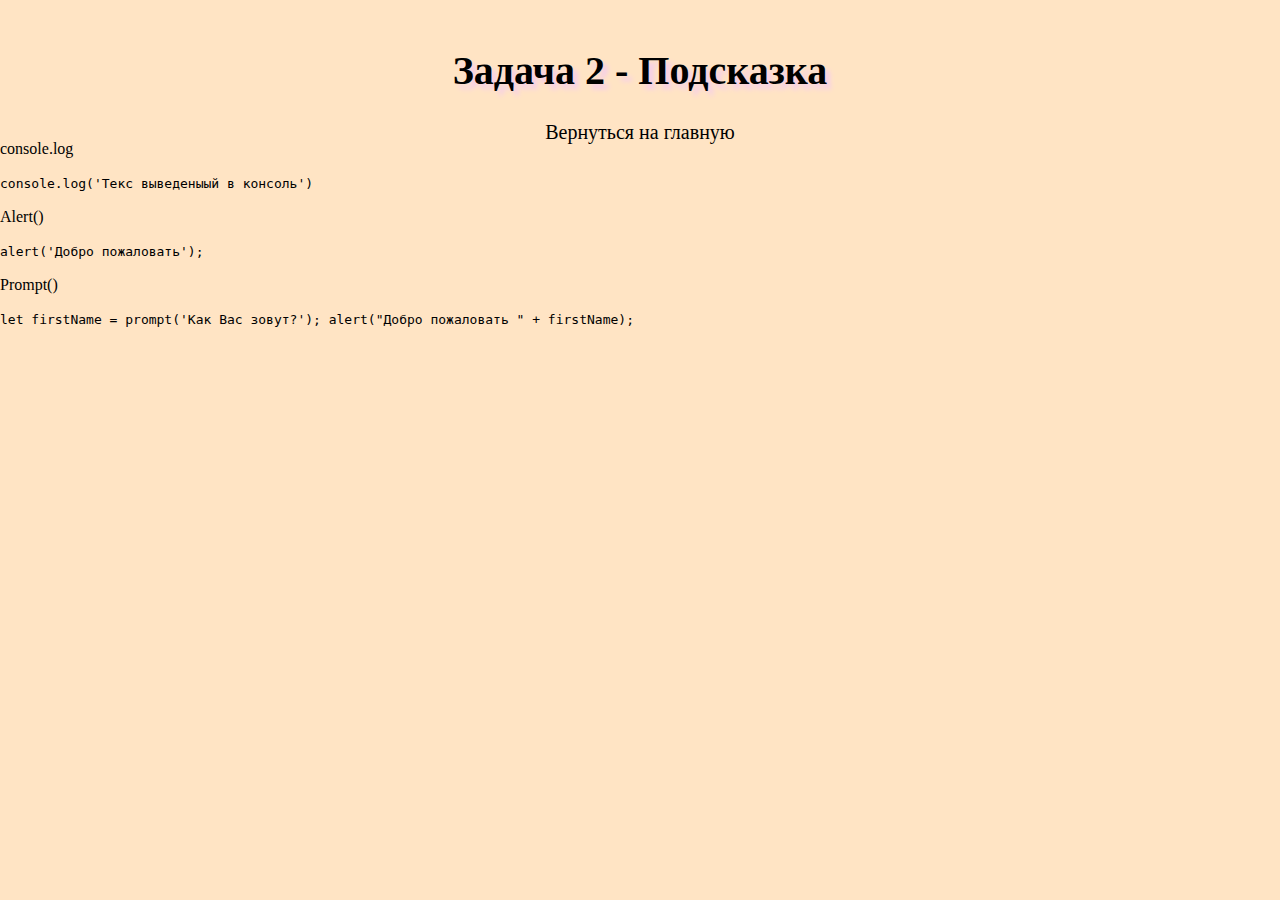
==== task2/index.html @ d159a8c3 "init" ====
<!DOCTYPE html>
<html lang="en">
<head>
    <meta charset="UTF-8">
    <title>JS-Start. 2 задача</title>
    <link rel="stylesheet" type="text/css" href="style.css">
</head>
    <body>
        <header>
            <h1>Задача 2 - Подсказка</h1>
            <a id="back" href="/index.html">Вернуться на главную</a>  
        </header>
            <p id="consoleLog">console.log</p>
            <code>
                console.log('Текс выведеныый в консоль')
            </code>
            <p id="alert">Alert()</p>
            <code>
                alert('Добро пожаловать');
            </code>
            <p id="prompt">Prompt()</p>
            <code>
                let firstName = prompt('Как Вас зовут?');
                alert("Добро пожаловать " + firstName);
            </code>
            <script src="script.js"></script>
    </body>
</html>
---- task2/style.css ----
html body {
    width: 100%;
    height: 100%;
    margin: auto;
    background-color: bisque;
}

header {
    position: relative;
    display: grid;
    align-items: center;
    justify-items: center;
    top: 20px; 
}

h1 {
    color: rgb(0, 0, 0);
    font-size: 40px;
    font-family: 'Times New Roman', Times, serif;
    text-shadow: 5px 5px 5px rgb(245, 205, 236);
}

#back {
    font-size: 20px;
    text-decoration: none;
    color: rgb(0, 0, 0);
}
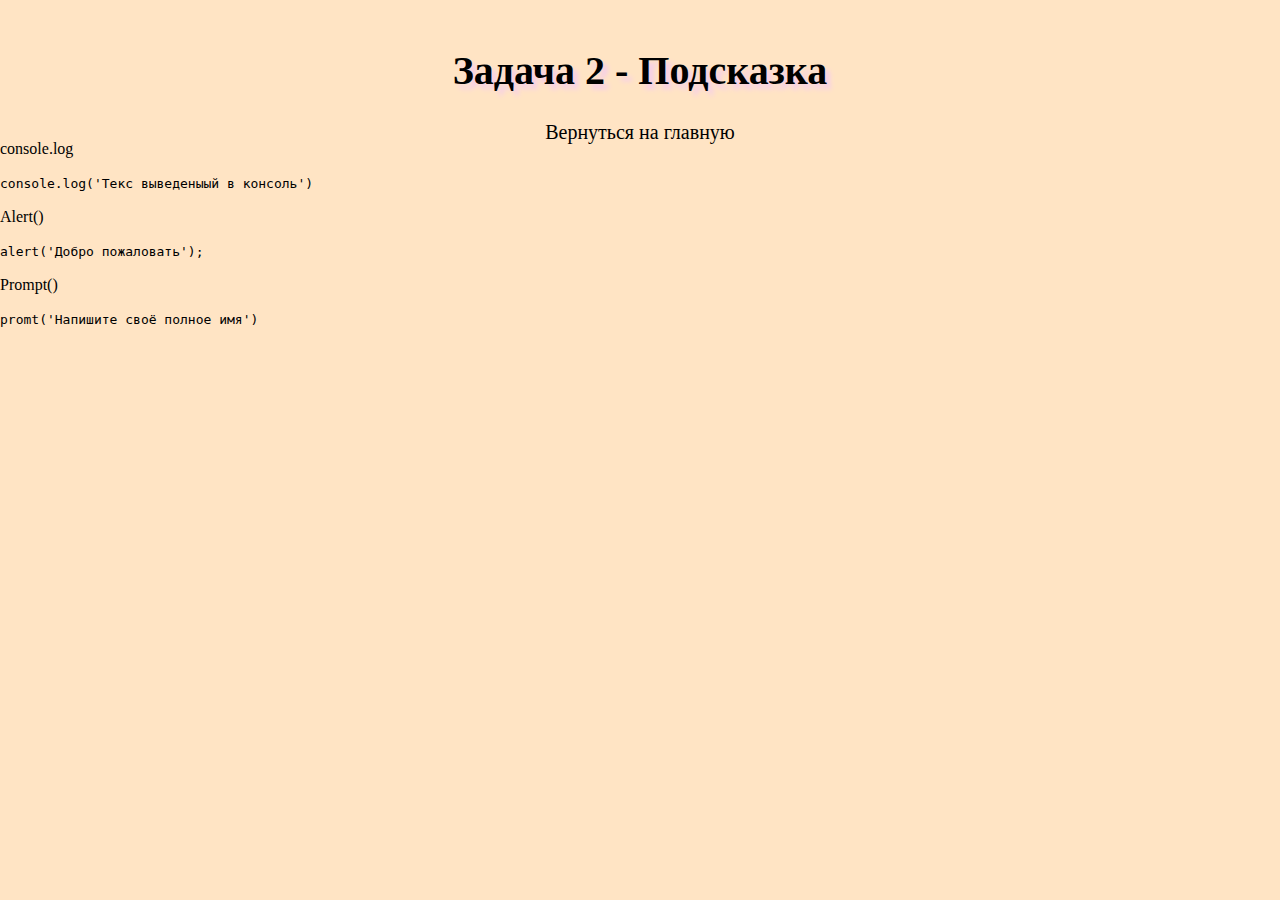
==== commit ce0ff451: "fix" ====
--- a/task2/index.html
+++ b/task2/index.html
@@ -20,8 +20,7 @@
             </code>
             <p id="prompt">Prompt()</p>
             <code>
-                let firstName = prompt('Как Вас зовут?');
-                alert("Добро пожаловать " + firstName);
+                promt('Напишите своё полное имя')
             </code>
             <script src="script.js"></script>
     </body>
